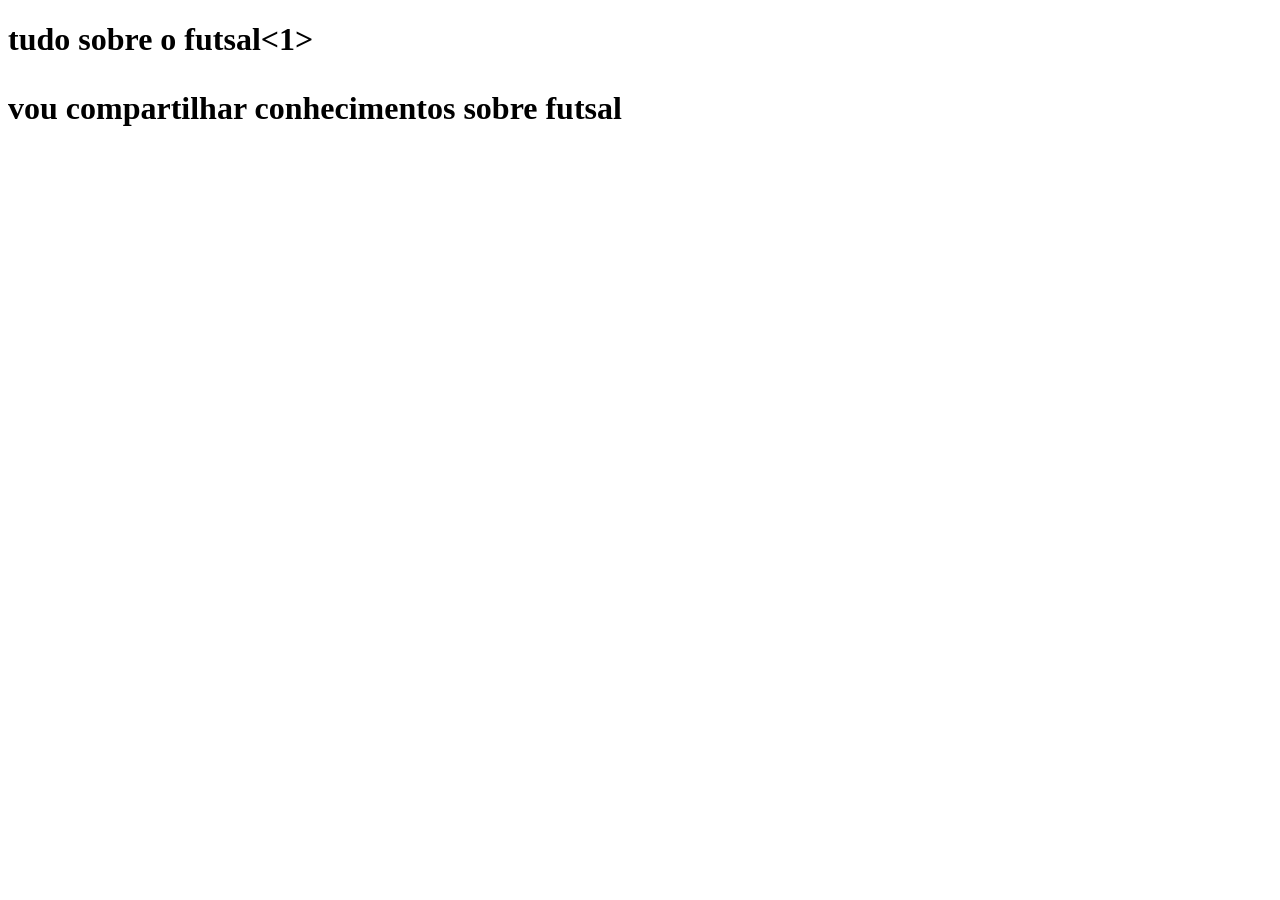
==== index.html @ 04e5d8a2 "." ====
<!DOCTYPE html>
<html lang="pt-br">
<head>
    <meta charset="UTF-8">
    <meta name="viewport" content="width=device-width, initial-scale=1.0">
    <title>futsal</title>
</head>
<body>
   <h1>tudo sobre o futsal<1>
  <p>vou compartilhar conhecimentos sobre futsal</p>
<h2></h2>
</body>
</html>
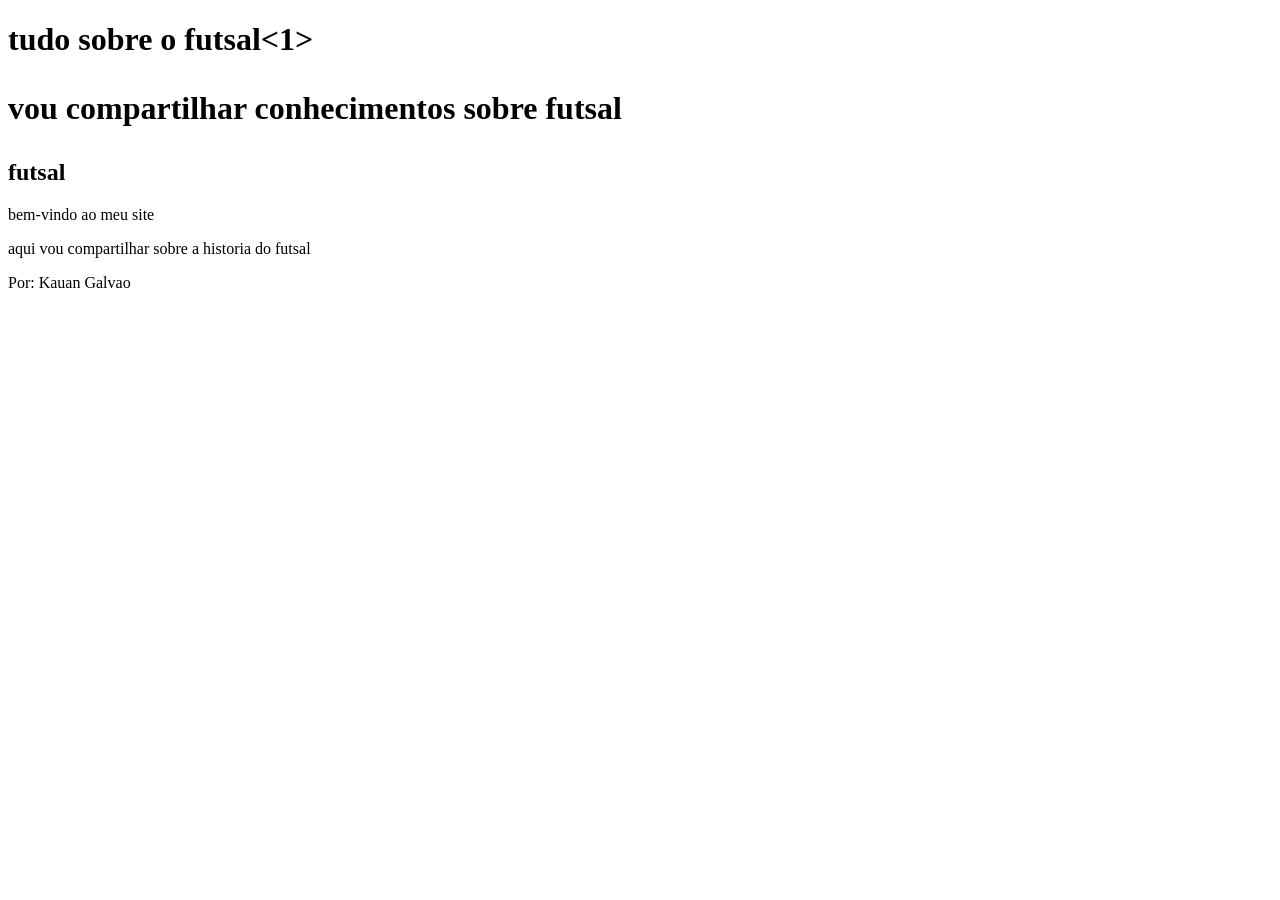
==== commit 54ebff21: ".." ====
--- a/index.html
+++ b/index.html
@@ -8,6 +8,9 @@
 <body>
    <h1>tudo sobre o futsal<1>
   <p>vou compartilhar conhecimentos sobre futsal</p>
-<h2></h2>
-</body>
+  <h2>futsal</h2>
+ <p>bem-vindo ao meu site</p>
+     aqui vou compartilhar sobre a historia do futsal
+     <p>Por: Kauan Galvao</p>
+   </body>
 </html>         
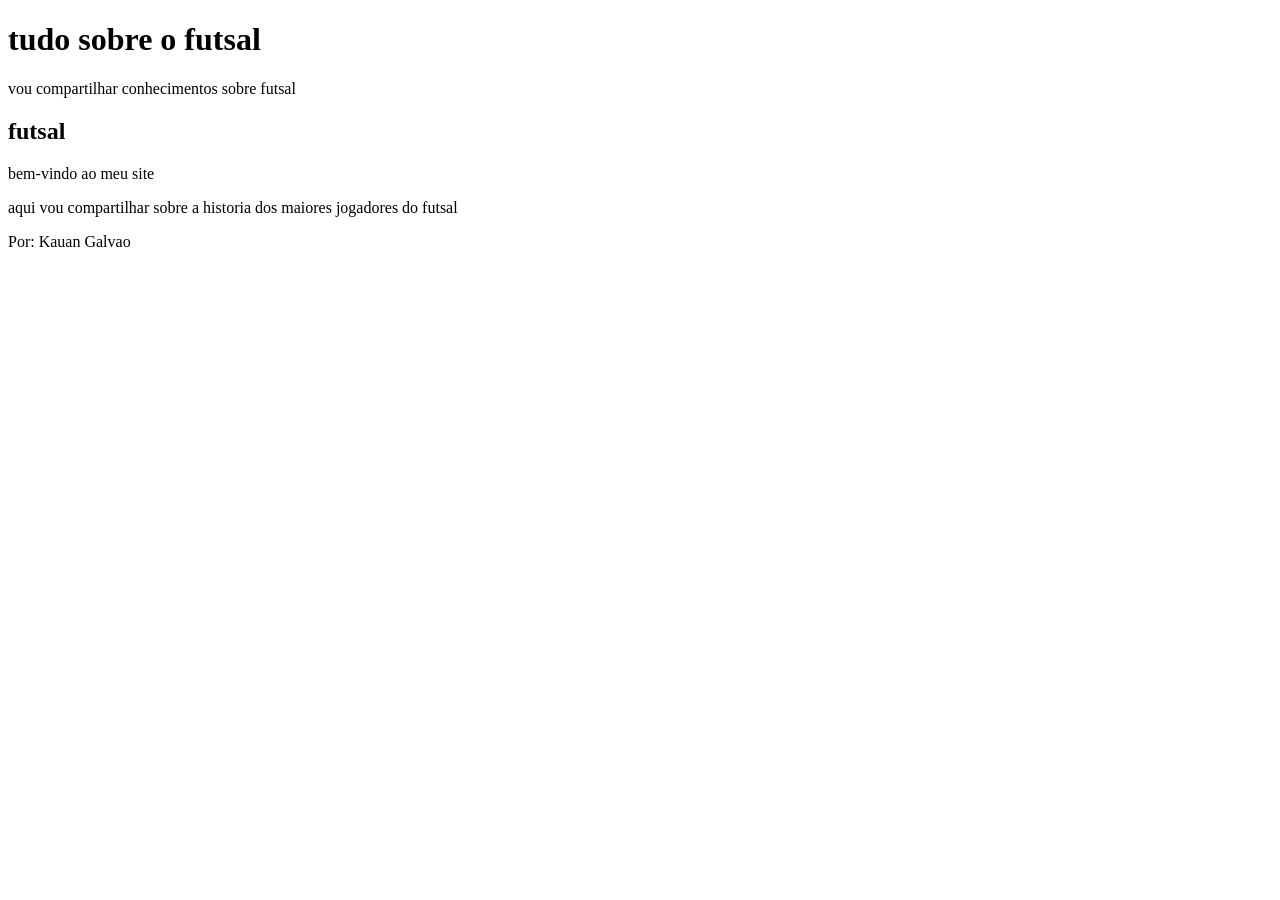
==== commit 7110ea2c: "mm" ====
--- a/index.html
+++ b/index.html
@@ -3,14 +3,20 @@
 <head>
     <meta charset="UTF-8">
     <meta name="viewport" content="width=device-width, initial-scale=1.0">
+    <link rel="stylesheet" href="style.css">
     <title>futsal</title>
+<style>
+  header{
+     background-color: aqua;
+  }
+</style>
 </head>
 <body>
-   <h1>tudo sobre o futsal<1>
+   <h1>tudo sobre o futsal</h1>
   <p>vou compartilhar conhecimentos sobre futsal</p>
   <h2>futsal</h2>
  <p>bem-vindo ao meu site</p>
-     aqui vou compartilhar sobre a historia do futsal
+     aqui vou compartilhar sobre a historia dos maiores jogadores do futsal
      <p>Por: Kauan Galvao</p>
    </body>
 </html>         
--- a/style.css
+++ b/style.css
@@ -0,0 +1,4 @@
+head{
+    backgound-color: rgb(81, 255, 0)
+
+}
